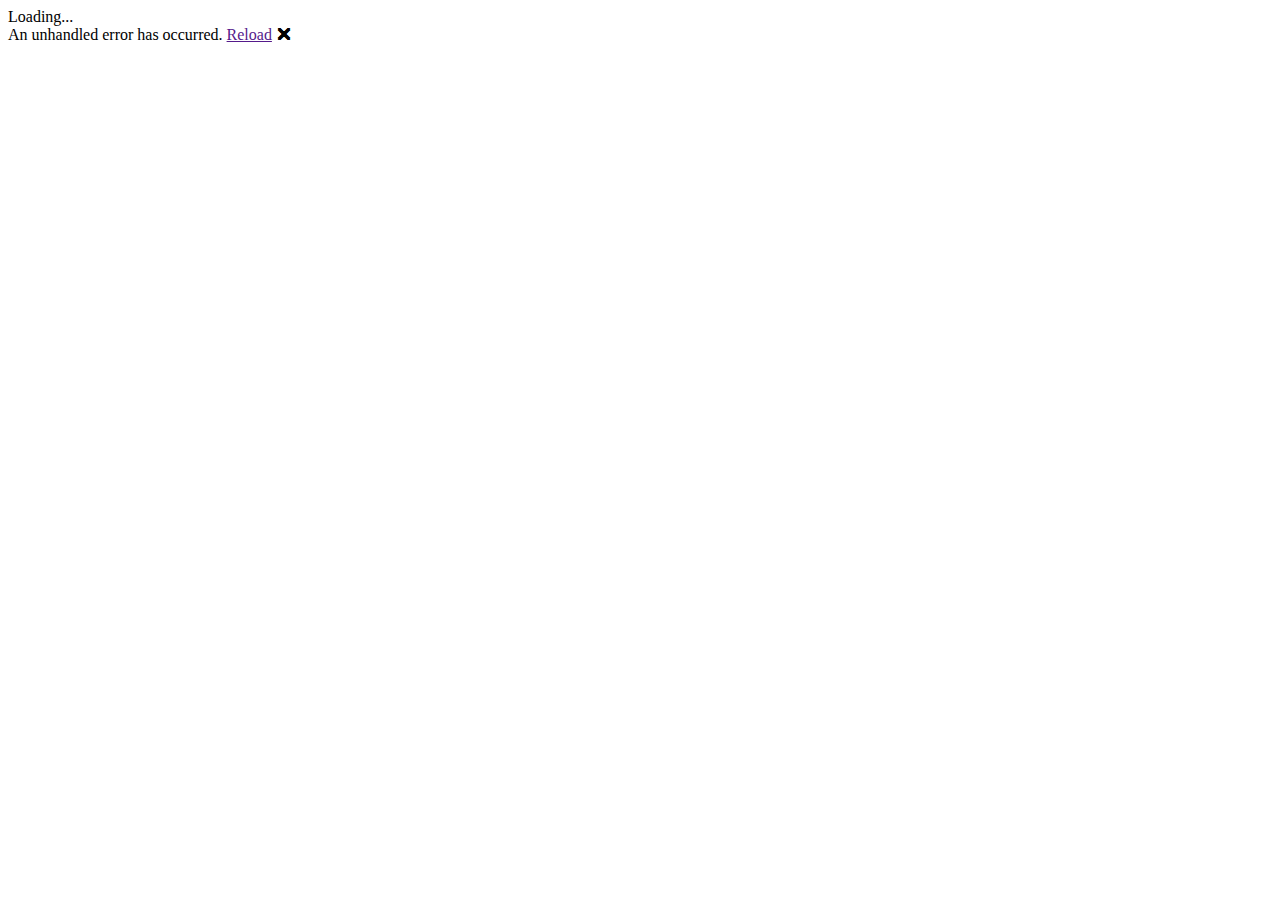
==== index.html @ 6c1060e5 "Deploying to gh-pages from @ dibble-james/blazor-hooked@fda52798997c71bd0d3e1a91712ad140ea65e78e 🚀" ====
<!DOCTYPE html>
<html lang="en">

<head>
    <meta charset="utf-8" />
    <meta name="viewport" content="width=device-width, initial-scale=1.0, maximum-scale=1.0, user-scalable=no" />
    <title>Demo</title>
    <base href="/blazorhooked/" />
    <link href="css/bootstrap/bootstrap.min.css" rel="stylesheet" />
    <link href="css/app.css" rel="stylesheet" />
    <link href="Demo.styles.css" rel="stylesheet" />
</head>

<body>
    <div id="app">Loading...</div>

    <div id="blazor-error-ui">
        An unhandled error has occurred.
        <a href="" class="reload">Reload</a>
        <a class="dismiss">🗙</a>
    </div>
    <script src="_framework/blazor.webassembly.js"></script>
</body>

</html>
---- css/app.css ----
﻿@import url('open-iconic/font/css/open-iconic-bootstrap.min.css');

html, body {
    font-family: 'Helvetica Neue', Helvetica, Arial, sans-serif;
}

h1:focus {
    outline: none;
}

a, .btn-link {
    color: #0071c1;
}

.btn-primary {
    color: #fff;
    background-color: #1b6ec2;
    border-color: #1861ac;
}

.content {
    padding-top: 1.1rem;
}

.valid.modified:not([type=checkbox]) {
    outline: 1px solid #26b050;
}

.invalid {
    outline: 1px solid red;
}

.validation-message {
    color: red;
}

#blazor-error-ui {
    background: lightyellow;
    bottom: 0;
    box-shadow: 0 -1px 2px rgba(0, 0, 0, 0.2);
    display: none;
    left: 0;
    padding: 0.6rem 1.25rem 0.7rem 1.25rem;
    position: fixed;
    width: 100%;
    z-index: 1000;
}

    #blazor-error-ui .dismiss {
        cursor: pointer;
        position: absolute;
        right: 0.75rem;
        top: 0.5rem;
    }

.blazor-error-boundary {
    background: url([data-uri]) no-repeat 1rem/1.8rem, #b32121;
    padding: 1rem 1rem 1rem 3.7rem;
    color: white;
}

    .blazor-error-boundary::after {
        content: "An error has occurred."
    }
---- Demo.styles.css ----
/* /Shared/MainLayout.razor.rz.scp.css */
.page[b-o9nxkzaaaq] {
    position: relative;
    display: flex;
    flex-direction: column;
}

main[b-o9nxkzaaaq] {
    flex: 1;
}

.sidebar[b-o9nxkzaaaq] {
    background-image: linear-gradient(180deg, rgb(5, 39, 103) 0%, #3a0647 70%);
}

.top-row[b-o9nxkzaaaq] {
    background-color: #f7f7f7;
    border-bottom: 1px solid #d6d5d5;
    justify-content: flex-end;
    height: 3.5rem;
    display: flex;
    align-items: center;
}

    .top-row[b-o9nxkzaaaq]  a, .top-row[b-o9nxkzaaaq]  .btn-link {
        white-space: nowrap;
        margin-left: 1.5rem;
        text-decoration: none;
    }

    .top-row[b-o9nxkzaaaq]  a:hover, .top-row[b-o9nxkzaaaq]  .btn-link:hover {
        text-decoration: underline;
    }

    .top-row[b-o9nxkzaaaq]  a:first-child {
        overflow: hidden;
        text-overflow: ellipsis;
    }

@media (max-width: 640.98px) {
    .top-row:not(.auth)[b-o9nxkzaaaq] {
        display: none;
    }

    .top-row.auth[b-o9nxkzaaaq] {
        justify-content: space-between;
    }

    .top-row[b-o9nxkzaaaq]  a, .top-row[b-o9nxkzaaaq]  .btn-link {
        margin-left: 0;
    }
}

@media (min-width: 641px) {
    .page[b-o9nxkzaaaq] {
        flex-direction: row;
    }

    .sidebar[b-o9nxkzaaaq] {
        width: 250px;
        height: 100vh;
        position: sticky;
        top: 0;
    }

    .top-row[b-o9nxkzaaaq] {
        position: sticky;
        top: 0;
        z-index: 1;
    }

    .top-row.auth[b-o9nxkzaaaq]  a:first-child {
        flex: 1;
        text-align: right;
        width: 0;
    }

    .top-row[b-o9nxkzaaaq], article[b-o9nxkzaaaq] {
        padding-left: 2rem !important;
        padding-right: 1.5rem !important;
    }
}
/* /Shared/NavMenu.razor.rz.scp.css */
.navbar-toggler[b-w2k2l4j40t] {
    background-color: rgba(255, 255, 255, 0.1);
}

.top-row[b-w2k2l4j40t] {
    height: 3.5rem;
    background-color: rgba(0,0,0,0.4);
}

.navbar-brand[b-w2k2l4j40t] {
    font-size: 1.1rem;
}

.oi[b-w2k2l4j40t] {
    width: 2rem;
    font-size: 1.1rem;
    vertical-align: text-top;
    top: -2px;
}

.nav-item[b-w2k2l4j40t] {
    font-size: 0.9rem;
    padding-bottom: 0.5rem;
}

    .nav-item:first-of-type[b-w2k2l4j40t] {
        padding-top: 1rem;
    }

    .nav-item:last-of-type[b-w2k2l4j40t] {
        padding-bottom: 1rem;
    }

    .nav-item[b-w2k2l4j40t]  a {
        color: #d7d7d7;
        border-radius: 4px;
        height: 3rem;
        display: flex;
        align-items: center;
        line-height: 3rem;
    }

.nav-item[b-w2k2l4j40t]  a.active {
    background-color: rgba(255,255,255,0.25);
    color: white;
}

.nav-item[b-w2k2l4j40t]  a:hover {
    background-color: rgba(255,255,255,0.1);
    color: white;
}

@media (min-width: 641px) {
    .navbar-toggler[b-w2k2l4j40t] {
        display: none;
    }

    .collapse[b-w2k2l4j40t] {
        /* Never collapse the sidebar for wide screens */
        display: block;
    }
}
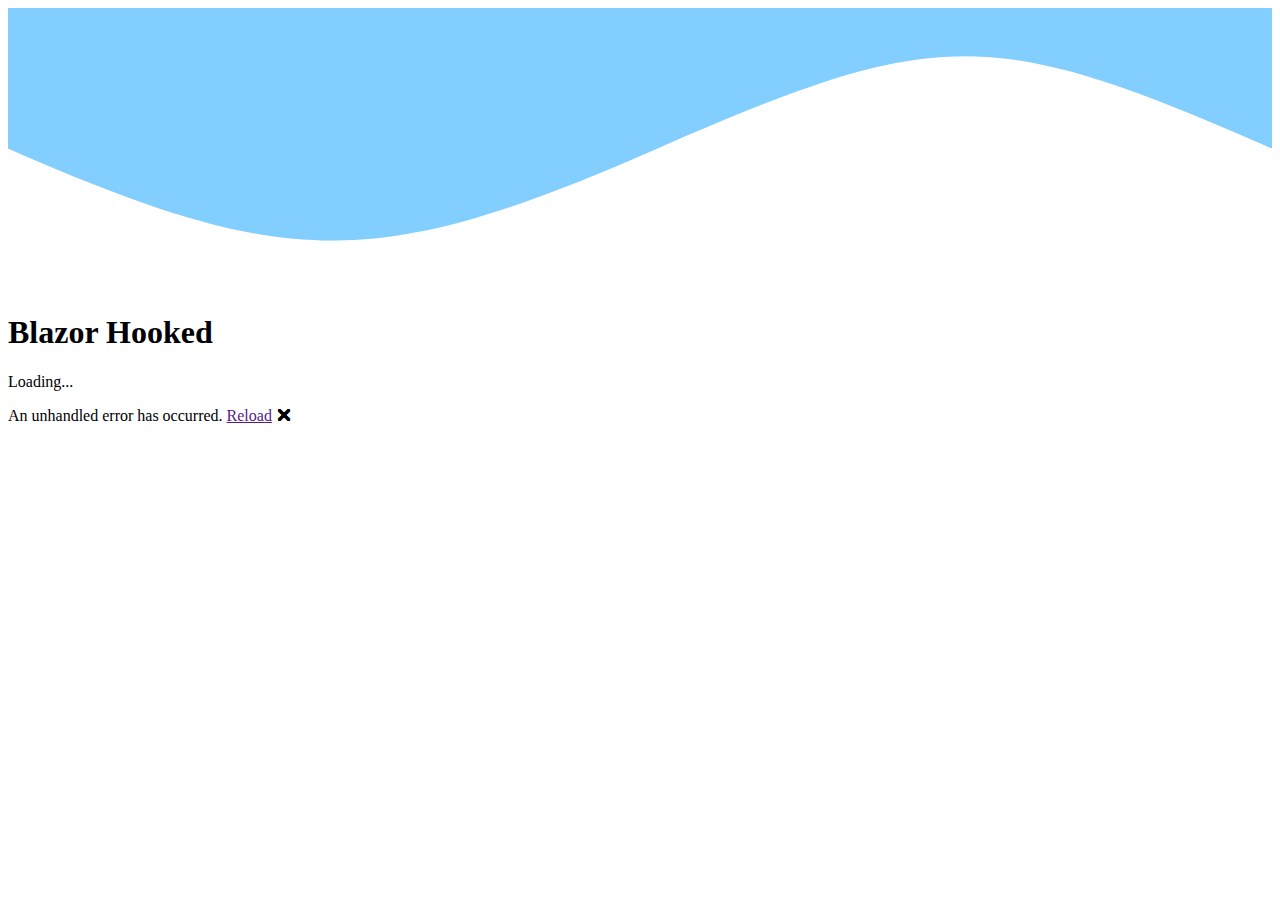
==== commit 9892492a: "Deploying to gh-pages from @ dibble-james/blazor-hooked@037a9bf390fba59361a24abce16e58d0a8f0af0b 🚀" ====
--- a/index.html
+++ b/index.html
@@ -5,14 +5,73 @@
     <meta charset="utf-8" />
     <meta name="viewport" content="width=device-width, initial-scale=1.0, maximum-scale=1.0, user-scalable=no" />
     <title>Demo</title>
-    <base href="/blazorhooked/" />
+    <base href="/blazor-hooked/" />
     <link href="css/bootstrap/bootstrap.min.css" rel="stylesheet" />
     <link href="css/app.css" rel="stylesheet" />
     <link href="Demo.styles.css" rel="stylesheet" />
 </head>
 
 <body>
-    <div id="app">Loading...</div>
+    <div id="app">
+        <svg viewBox="0 0 1440 320" xmlns="http://www.w3.org/2000/svg">
+            <defs>
+                <style type="text/css">
+                    .wave {
+                        animation: wave 8s linear infinite;
+                    }
+
+                    .wave1 {
+                        animation: wave1 10s linear infinite;
+                    }
+
+                    .wave2 {
+                        animation: wave2 12s linear infinite;
+                    }
+
+                    @keyframes wave {
+                        0% {
+                            transform: translateX(0%);
+                        }
+
+                        100% {
+                            transform: translateX(100%);
+                        }
+                    }
+
+                    @keyframes wave1 {
+                        0% {
+                            transform: scaleY(1.2) translateX(0%);
+                        }
+
+                        100% {
+                            transform: scaleY(1.2) translateX(100%);
+                        }
+                    }
+
+                    @keyframes wave2 {
+                        0% {
+                            transform: scaleY(.8) translateX(0%);
+                        }
+
+                        100% {
+                            transform: scaleY(.8) translateX(100%);
+                        }
+                    }
+                </style>
+                <path id='sineWave' fill="#0099ff" fill-opacity="0.2" d="M0,160 C320,300,420,300,740,160 C1060,20,1120,20,1440,160 V0 H0" />
+            </defs>
+            <use class="wave" href="#sineWave" />
+            <use class="wave" x="-100%" href="#sineWave" />
+            <use class="wave1" href="#sineWave" />
+            <use class="wave1" x="-100%" href="#sineWave" />
+            <use class="wave2" href="#sineWave" />
+            <use class="wave2" x="-100%" href="#sineWave" />
+        </svg>
+        <div class="loading">
+            <h1>Blazor Hooked</h1>
+            <p>Loading...</p>
+        </div>
+    </div>
 
     <div id="blazor-error-ui">
         An unhandled error has occurred.
@@ -20,6 +79,7 @@
         <a class="dismiss">🗙</a>
     </div>
     <script src="_framework/blazor.webassembly.js"></script>
+    <script src="_content/BlazorStrap/blazorstrap.js"></script>
 </body>
 
 </html>
--- a/css/app.css
+++ b/css/app.css
@@ -2,37 +2,27 @@
 
 html, body {
     font-family: 'Helvetica Neue', Helvetica, Arial, sans-serif;
+    margin: 0;
+    background: #181a1b;
+    color: #eee;
 }
 
-h1:focus {
-    outline: none;
+.loading {
+    min-height: 100vh;
+    width: 100%;
+    position: fixed;
+    top: 0;
+    display: flex;
+    color: #fff;
+    align-items: center;
+    text-align: center;
+    justify-content: center;
+    flex-direction: column;
 }
 
-a, .btn-link {
-    color: #0071c1;
-}
-
-.btn-primary {
-    color: #fff;
-    background-color: #1b6ec2;
-    border-color: #1861ac;
-}
-
-.content {
-    padding-top: 1.1rem;
-}
-
-.valid.modified:not([type=checkbox]) {
-    outline: 1px solid #26b050;
-}
-
-.invalid {
-    outline: 1px solid red;
-}
-
-.validation-message {
-    color: red;
-}
+    .loading p {
+        margin: 0;
+    }
 
 #blazor-error-ui {
     background: lightyellow;
--- a/Demo.styles.css
+++ b/Demo.styles.css
@@ -1,3 +1,5 @@
+@import '_content/BlazorStrap/BlazorStrap.bundle.scp.css';
+
 /* /Shared/MainLayout.razor.rz.scp.css */
 .page[b-o9nxkzaaaq] {
     position: relative;
@@ -80,66 +82,3 @@
         padding-right: 1.5rem !important;
     }
 }
-/* /Shared/NavMenu.razor.rz.scp.css */
-.navbar-toggler[b-w2k2l4j40t] {
-    background-color: rgba(255, 255, 255, 0.1);
-}
-
-.top-row[b-w2k2l4j40t] {
-    height: 3.5rem;
-    background-color: rgba(0,0,0,0.4);
-}
-
-.navbar-brand[b-w2k2l4j40t] {
-    font-size: 1.1rem;
-}
-
-.oi[b-w2k2l4j40t] {
-    width: 2rem;
-    font-size: 1.1rem;
-    vertical-align: text-top;
-    top: -2px;
-}
-
-.nav-item[b-w2k2l4j40t] {
-    font-size: 0.9rem;
-    padding-bottom: 0.5rem;
-}
-
-    .nav-item:first-of-type[b-w2k2l4j40t] {
-        padding-top: 1rem;
-    }
-
-    .nav-item:last-of-type[b-w2k2l4j40t] {
-        padding-bottom: 1rem;
-    }
-
-    .nav-item[b-w2k2l4j40t]  a {
-        color: #d7d7d7;
-        border-radius: 4px;
-        height: 3rem;
-        display: flex;
-        align-items: center;
-        line-height: 3rem;
-    }
-
-.nav-item[b-w2k2l4j40t]  a.active {
-    background-color: rgba(255,255,255,0.25);
-    color: white;
-}
-
-.nav-item[b-w2k2l4j40t]  a:hover {
-    background-color: rgba(255,255,255,0.1);
-    color: white;
-}
-
-@media (min-width: 641px) {
-    .navbar-toggler[b-w2k2l4j40t] {
-        display: none;
-    }
-
-    .collapse[b-w2k2l4j40t] {
-        /* Never collapse the sidebar for wide screens */
-        display: block;
-    }
-}
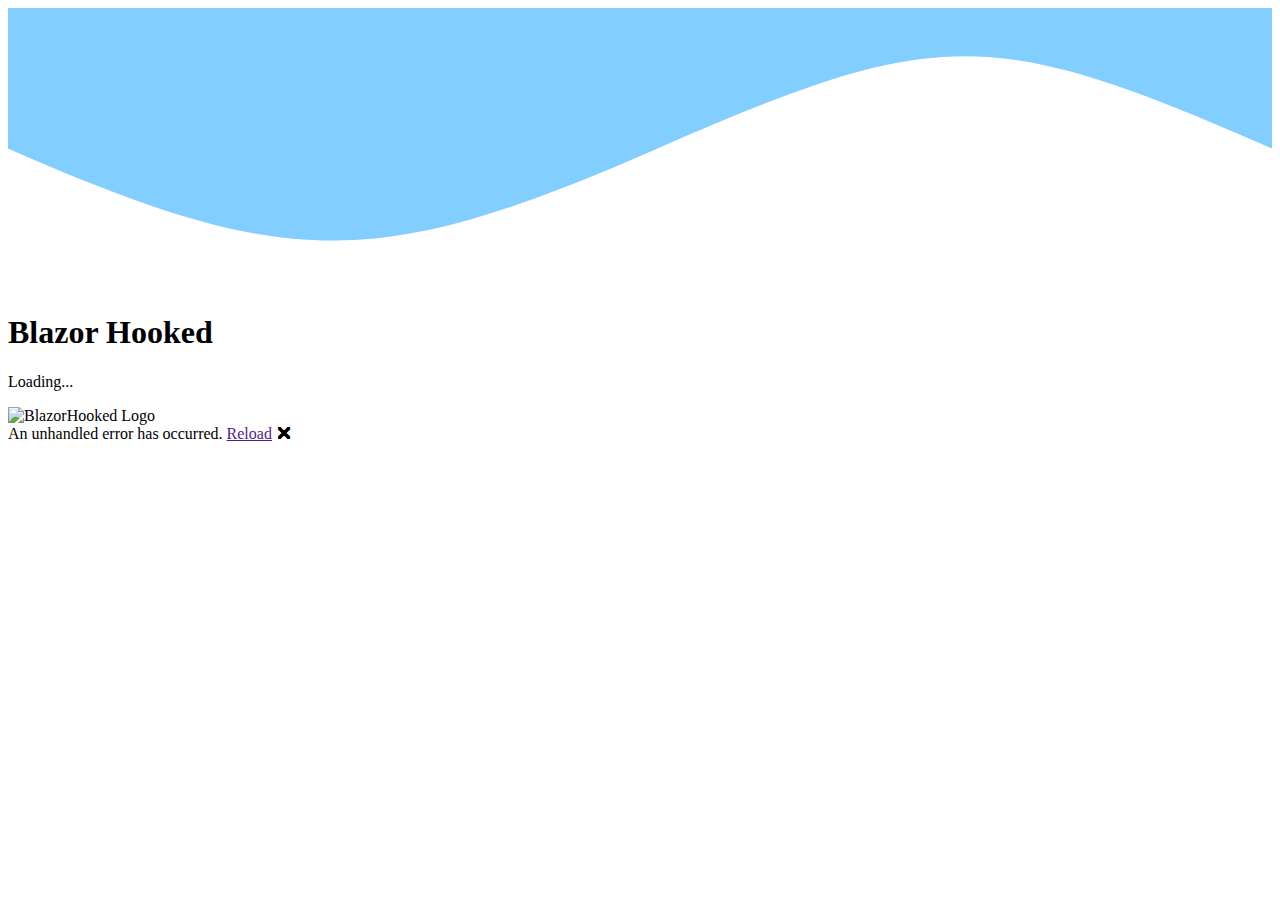
==== commit 35a7a9af: "Deploying to gh-pages from @ dibble-james/blazor-hooked@957bde3447685411e36343d169d4bed1729731f0 🚀" ====
--- a/index.html
+++ b/index.html
@@ -4,9 +4,15 @@
 <head>
     <meta charset="utf-8" />
     <meta name="viewport" content="width=device-width, initial-scale=1.0, maximum-scale=1.0, user-scalable=no" />
-    <title>Demo</title>
+    <title>Blazor Hooked</title>
     <base href="/blazor-hooked/" />
-    <link href="css/bootstrap/bootstrap.min.css" rel="stylesheet" />
+    <link rel="shortcut icon" href="logo.ico">
+    <meta name="color-scheme" content="light dark">
+    <meta name="theme-color" content="#111111" media="(prefers-color-scheme: light)">
+    <meta name="theme-color" content="#eeeeee" media="(prefers-color-scheme: dark)">
+    <link href="https://cdnjs.cloudflare.com/ajax/libs/open-iconic/1.1.1/font/css/open-iconic-bootstrap.min.css" rel="stylesheet" />
+    <link href="_content/Havit.Blazor.Components.Web.Bootstrap/defaults.css" rel="stylesheet" />
+    <link href="https://cdn.jsdelivr.net/npm/bootstrap-dark-5@1.1.3/dist/css/bootstrap-dark.min.css" rel="stylesheet">
     <link href="css/app.css" rel="stylesheet" />
     <link href="Demo.styles.css" rel="stylesheet" />
 </head>
@@ -70,6 +76,7 @@
         <div class="loading">
             <h1>Blazor Hooked</h1>
             <p>Loading...</p>
+            <img src="logo.svg" alt="BlazorHooked Logo">
         </div>
     </div>
 
@@ -79,7 +86,8 @@
         <a class="dismiss">🗙</a>
     </div>
     <script src="_framework/blazor.webassembly.js"></script>
-    <script src="_content/BlazorStrap/blazorstrap.js"></script>
+    <script src="js/app.js"></script>
+    <script src="https://cdn.jsdelivr.net/npm/bootstrap@5.1.3/dist/js/bootstrap.bundle.min.js" integrity="sha384-ka7Sk0Gln4gmtz2MlQnikT1wXgYsOg+OMhuP+IlRH9sENBO0LRn5q+8nbTov4+1p" crossorigin="anonymous"></script>
 </body>
 
 </html>
--- a/_content/Havit.Blazor.Components.Web.Bootstrap/defaults.css
+++ b/_content/Havit.Blazor.Components.Web.Bootstrap/defaults.css
@@ -0,0 +1,147 @@
+@import url("bootstrap-icons.css");
+:root {
+	/* MAIN */
+	--main-bg: #f5f5f6;
+	/* HxAutosuggest */
+	--hx-autosuggest-input-close-icon-opacity: .25;
+	/* HxSidebar */
+	--hx-sidebar-box-shadow: 							0 0.125rem 0.25rem rgba(0, 0, 0, 0.075); /* shadow-sm */
+	--hx-sidebar-background-color: 						white;
+	--hx-sidebar-border: 								1px solid var(--bs-gray-200);
+	--hx-sidebar-collapsed-width: 						72px;
+	--hx-sidebar-width: 								250px;
+	--hx-sidebar-toggler-border: 						1px solid var(--bs-gray-200);
+	--hx-sidebar-toggler-background: 					white;
+	--hx-sidebar-item-font-size: 						1rem;
+	--hx-sidebar-item-padding: 							.75rem;
+	--hx-sidebar-item-color: 							var(--bs-dark);
+	--hx-sidebar-item-hover-color: 						var(--bs-primary);
+	--hx-sidebar-item-hover-background-color: 			var(--bs-primary-rgb);
+	--hx-sidebar-item-hover-background-opacity:			.05;
+	--hx-sidebar-item-icon-color: 						var(--bs-primary);
+	--hx-sidebar-item-border-radius: 					.5rem;
+	--hx-sidebar-item-margin: 							0 0 .25rem 0;
+	--hx-sidebar-subitem-font-size: 					.875rem;
+	--hx-sidebar-subitem-padding: 						.5rem;
+	--hx-sidebar-subitem-margin: 						0 0 .25rem 2.25rem;
+	--hx-sidebar-header-padding: 						1rem;
+	--hx-sidebar-body-padding: 							0 1rem;
+	--hx-sidebar-brand-logo-background-color: 			var(--bs-primary);
+	--hx-sidebar-brand-logo-border-radius: 				.625rem;
+	--hx-sidebar-brand-logo-color: 						white;
+	--hx-sidebar-brand-name-color: 						var(--bs-primary);
+	--hx-sidebar-footer-padding: 						1rem;
+	--hx-sidebar-footer-item-padding: 					.75rem;
+	--hx-sidebar-footer-item-margin: 					0;
+	--hx-sidebar-footer-item-font-size:					1rem;
+	--hx-sidebar-footer-item-color:						unset;
+	--hx-sidebar-footer-item-radius:					unset;
+	--hx-sidebar-footer-item-hover-background-color: 	unset;
+	--hx-sidebar-footer-item-hover-background-opacity:	unset;
+	--hx-sidebar-footer-item-hover-color:				unset;
+
+	/* HxProgressOverlay */
+	--hx-progress-overlay-color: white;
+	--hx-progress-overlay-opacity: .65;
+	/* HxEditForm */
+	--hx-form-spacing: 1.25rem;
+	/* HxChipList */
+	--hx-chiplist-chip-margin: 0.75rem 0.25rem .375rem 0;
+	/* HxContextMenu */
+	--hx-context-menu-button-border-radius: 	.325rem;
+	--hx-context-menu-button-hover-background: 	var(--bs-gray-300);
+	/* HxGrid */
+	--hx-grid-button-hover-background: 				var(--bs-gray-300);
+	--hx-grid-button-border-radius: 				.2rem;
+	--hx-grid-sorted-icon-color: 					var(--bs-primary);
+	/* HxPager */
+	--hx-pager-margin: 						1rem;
+	/* HxInputFileDropZone */
+	--hx-input-file-drop-zone-border-width: 				1px;
+	--hx-input-file-drop-zone-box-shadow: 					none;
+	--hx-input-file-drop-zone-hover-box-shadow: 			0 0 0 0.25rem rgba(var(--bs-primary-rgb), 0.25);
+	--hx-input-file-drop-zone-border-color: 				var(--bs-gray-400);
+	--hx-input-file-drop-zone-background-color: 			transparent;
+	--hx-input-file-drop-zone-hover-background-color: 		rgba(var(--bs-primary-rgb), .05);
+	--hx-input-file-drop-zone-hover-border-color: 			var(--bs-primary);
+	--hx-input-file-drop-zone-border-radius: 				.3rem; /* border-radius-lg */
+	--hx-input-file-drop-zone-margin: 						0;
+	--hx-input-file-drop-zone-padding: 						3rem;
+	/* HxCalendar */
+	--hx-calendar-day-hover-background: 				var(--bs-gray-200);
+	--hx-calendar-day-hover-border: 					1px solid var(--hx-calendar-day-hover-background);
+	--hx-calendar-day-selected-background:				var(--bs-primary);
+	--hx-calendar-day-selected-color: 					white;
+	--hx-calendar-day-selected-border: 					1px solid var(--bs-primary);
+	--hx-calendar-day-out-color: 						var(--bs-gray-500);
+	--hx-calendar-day-in-color: 						unset;
+	--hx-calendar-day-disabled-opacity: 				.5;
+	--hx-calendar-day-disabled-text-decoration: 		line-through;
+	--hx-calendar-day-names-color: 						unset;
+	--hx-calendar-day-names-font-weight: 				700;
+	--hx-calendar-navigation-button-hover-background: 	var(--bs-gray-200);
+	--hx-calendar-day-today-border: 					1px solid transparent;
+	--hx-calendar-day-today-background: 				var(--bs-primary-rgb);
+	--hx-calendar-day-today-background-opacity: 		.05;
+	--hx-calendar-day-today-color: 						var(--bs-primary);
+	--hx-calendar-day-border-radius: 					.25rem;
+	--hx-calendar-day-padding: 							.375rem .5rem;
+	--hx-calendar-day-width: 							2.25rem;
+	--hx-calendar-day-height: 							2.25rem;
+	--hx-calendar-day-spacing: 							.125rem .25rem;
+	--hx-calendar-font-size: 							.875rem;
+	/* Offcanvas */
+	--hx-offcanvas-close-icon-font-size: 		2rem;
+	--hx-offcanvas-footer-padding-y: 			1rem;
+	--hx-offcanvas-footer-padding-x: 			1rem;
+	--hx-offcanvas-horizontal-width-sm: 		400px;
+	--hx-offcanvas-horizontal-width-lg:			600px;
+	/* ListLayout */
+	--hx-list-layout-body-padding-x: 		0;
+	--hx-list-layout-table-font-size: 		.875rem;
+	/* TagInput */
+	--hx-input-tags-tag-margin-left: 				0;
+	--hx-input-tags-tag-margin-right: 				.25rem;
+	--hx-input-tags-tag-margin-y: 					.125rem;
+	--hx-input-tags-tag-hover-opacity: 				.1;
+	--hx-input-tags-input-width: 					3em;
+	--hx-input-tags-input-placeholder-color: 		var(--bs-gray-600);
+	--hx-input-tags-naked-font-size-lg: 			1.25em;
+	--hx-input-tags-naked-font-size-sm: 			.875em;
+	--hx-input-tags-control-focused-box-shadow: 	0 0 0 0.25rem rgba(var(--bs-primary-rgb), 0.25);
+	--hx-input-tags-control-focused-border-color: 	rgba(var(--bs-primary-rgb), .3);
+	/* TreeView */
+	--hx-tree-view-item-border-radius:				3px;
+	--hx-tree-view-item-border-width:				0;
+	--hx-tree-view-item-border-style:				unset;
+	--hx-tree-view-item-border-color:				unset;
+	--hx-tree-view-item-color:						var(--bs-dark);
+	--hx-tree-view-item-hover-color:				var(--bs-primary);
+	--hx-tree-view-item-selected-color:				var(--bs-primary);
+	--hx-tree-view-item-background:					white;
+	--hx-tree-view-item-hover-background:			var(--bs-primary-rgb);
+	--hx-tree-view-item-hover-background-opacity:	.1;
+	--hx-tree-view-item-selected-background:		var(--bs-primary-rgb);
+	--hx-tree-view-item-spacer-width: 				1rem;
+	--hx-tree-view-item-icon-margin: 				0 .25rem 0 0;
+	--hx-tree-view-item-font-size:					.75rem;
+	--hx-tree-view-item-padding:					.25rem .5rem;
+	--hx-tree-view-item-margin:						0 0 .125rem 0;
+}
+
+/* Not sure where to place. Margin for all inputs in form, if it is not the only child. */
+form .hx-form-group:not(:only-child):not(:only-of-type),
+form .hx-autosuggest:not(:only-child):not(:only-of-type),
+form .form-check:not(:only-child):not(:only-of-type),
+form .form-switch:not(:only-child):not(:only-of-type),
+form .hx-input-tags:not(:only-child):not(:only-of-type) {
+  margin-bottom: var(--hx-form-spacing);
+}
+
+/* Button which follows inputs has extra spacing due to validation messages. */
+form .hx-form-group ~ .hx-button,
+form .hx-autosuggest ~ .hx-button,
+form .form-check ~ .hx-button,
+form .form-switch ~ .hx-button {
+  margin-top: calc(var(--hx-form-spacing)/2);
+}--- a/css/app.css
+++ b/css/app.css
@@ -1,10 +1,14 @@
-﻿@import url('open-iconic/font/css/open-iconic-bootstrap.min.css');
-
-html, body {
-    font-family: 'Helvetica Neue', Helvetica, Arial, sans-serif;
+﻿html, body {
+    font-family: system-ui,-apple-system,"Segoe UI",Roboto,"Helvetica Neue",Arial,"Noto Sans","Liberation Sans",sans-serif,"Apple Color Emoji","Segoe UI Emoji","Segoe UI Symbol","Noto Color Emoji";
     margin: 0;
     background: #181a1b;
     color: #eee;
+}
+
+article {
+    margin-top: 1rem;
+    margin-bottom: 1.5rem;
+    min-height: calc(100vh - 5.5rem - 48px);
 }
 
 .loading {
@@ -52,3 +56,92 @@
     .blazor-error-boundary::after {
         content: "An error has occurred."
     }
+
+/* PrismJS 1.26.0 */
+code[class*=language-], pre[class*=language-] {
+    color: #ccc;
+    background: 0 0;
+    font-family: Consolas,Monaco,'Andale Mono','Ubuntu Mono',monospace;
+    font-size: 1em;
+    text-align: left;
+    white-space: pre;
+    word-spacing: normal;
+    word-break: normal;
+    word-wrap: normal;
+    line-height: 1.5;
+    -moz-tab-size: 4;
+    -o-tab-size: 4;
+    tab-size: 4;
+    -webkit-hyphens: none;
+    -moz-hyphens: none;
+    -ms-hyphens: none;
+    hyphens: none
+}
+
+pre[class*=language-] {
+    padding: 1em;
+    margin: .5em 0;
+    overflow: auto
+}
+
+:not(pre) > code[class*=language-], pre[class*=language-] {
+    background: #2d2d2d
+}
+
+:not(pre) > code[class*=language-] {
+    padding: .1em;
+    border-radius: .3em;
+    white-space: normal
+}
+
+.token.block-comment, .token.cdata, .token.comment, .token.doctype, .token.prolog {
+    color: #999
+}
+
+.token.punctuation {
+    color: #ccc
+}
+
+.token.attr-name, .token.deleted, .token.namespace, .token.tag {
+    color: #e2777a
+}
+
+.token.function-name {
+    color: #6196cc
+}
+
+.token.boolean, .token.function, .token.number {
+    color: #f08d49
+}
+
+.token.class-name, .token.constant, .token.property, .token.symbol {
+    color: #f8c555
+}
+
+.token.atrule, .token.builtin, .token.important, .token.keyword, .token.selector {
+    color: #cc99cd
+}
+
+.token.attr-value, .token.char, .token.regex, .token.string, .token.variable {
+    color: #7ec699
+}
+
+.token.entity, .token.operator, .token.url {
+    color: #67cdcc
+}
+
+.token.bold, .token.important {
+    font-weight: 700
+}
+
+.token.italic {
+    font-style: italic
+}
+
+.token.entity {
+    cursor: help
+}
+
+.token.inserted {
+    color: green
+}
--- a/Demo.styles.css
+++ b/Demo.styles.css
@@ -1,4 +1,4 @@
-@import '_content/BlazorStrap/BlazorStrap.bundle.scp.css';
+@import '_content/Havit.Blazor.Components.Web.Bootstrap/Havit.Blazor.Components.Web.Bootstrap.bundle.scp.css';
 
 /* /Shared/MainLayout.razor.rz.scp.css */
 .page[b-o9nxkzaaaq] {
